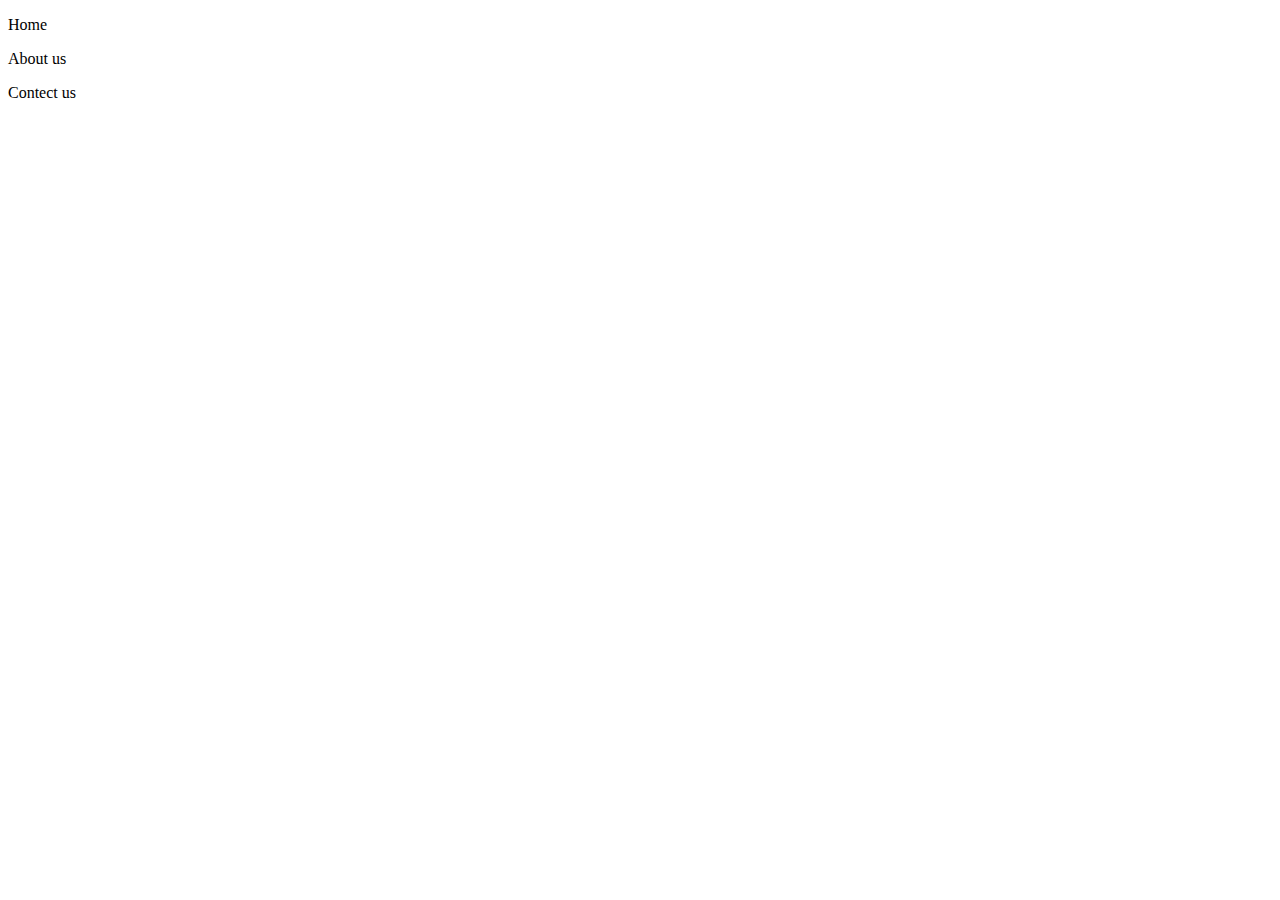
==== navbar.html @ 4a796f00 "Add files via upload" ====
<!DOCTYPE html>
<html lang="en">
<head>
    <meta charset="UTF-8">
    <meta name="viewport" content="width=device-width, initial-scale=1.0">
    <title>Document</title>
    <link rel="stylesheet" href="style.css">
</head>
<body>
    <!-- <img src="chutki.jpg" alt=""> -->
    <nav>
        <p class="hm">Home</p>
        <p class="ab">About us</p>
        <p class="cu">Contect us</p>
    </nav>
</body>
</html>
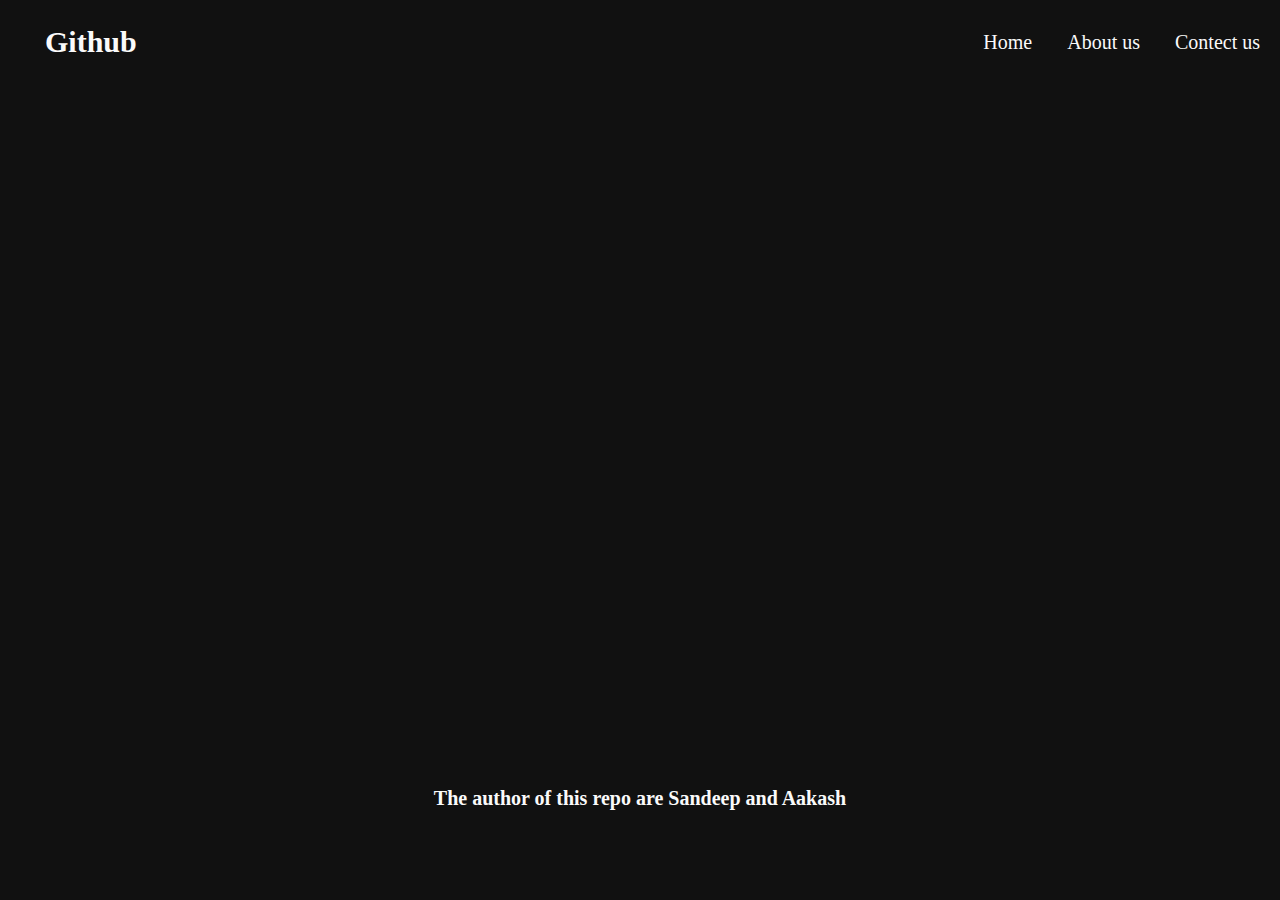
==== commit c21cc1ca: "update navbar and readme file to the code base." ====
--- a/navbar.html
+++ b/navbar.html
@@ -9,9 +9,16 @@
 <body>
     <!-- <img src="chutki.jpg" alt=""> -->
     <nav>
-        <p class="hm">Home</p>
-        <p class="ab">About us</p>
-        <p class="cu">Contect us</p>
+        <h2>Github</h2>
+        <nav-part2>
+            <p class="hm">Home</p>
+            <p class="ab">About us</p>
+            <p class="cu">Contect us</p>
+        </nav-part2>
+        
     </nav>
+    <footer>
+        <h3>The author of this repo are Sandeep and Aakash</h3>
+    </footer>
 </body>
 </html>--- a/style.css
+++ b/style.css
@@ -0,0 +1,45 @@
+*{
+    margin: 0;
+    padding: 0;
+    box-sizing: border-box;
+    font-family: PP Woodland;
+}
+html,body{
+    height: 100%;
+    width: 100%;
+}
+body{
+    background-color: #111;
+    color: #fafafa;
+
+}
+nav{
+    padding: 15px;
+    display: flex;
+    align-items: center;
+    justify-content: space-between;
+}
+nav-part2{
+    display: flex;
+    align-items: center;
+    gap: 25px;
+}
+p{
+    padding: 5px;
+    font-size: 20px;
+}
+nav h2{
+    font-size: 30px;
+    padding: 10px 30px;
+    font-weight: 600;
+}
+footer{
+    position: absolute;
+    bottom: 10%;
+    left: 50%;
+    transform: translateX(-50%);
+}
+footer h3{
+    font-size: 20px;
+    font-size: 500;
+}